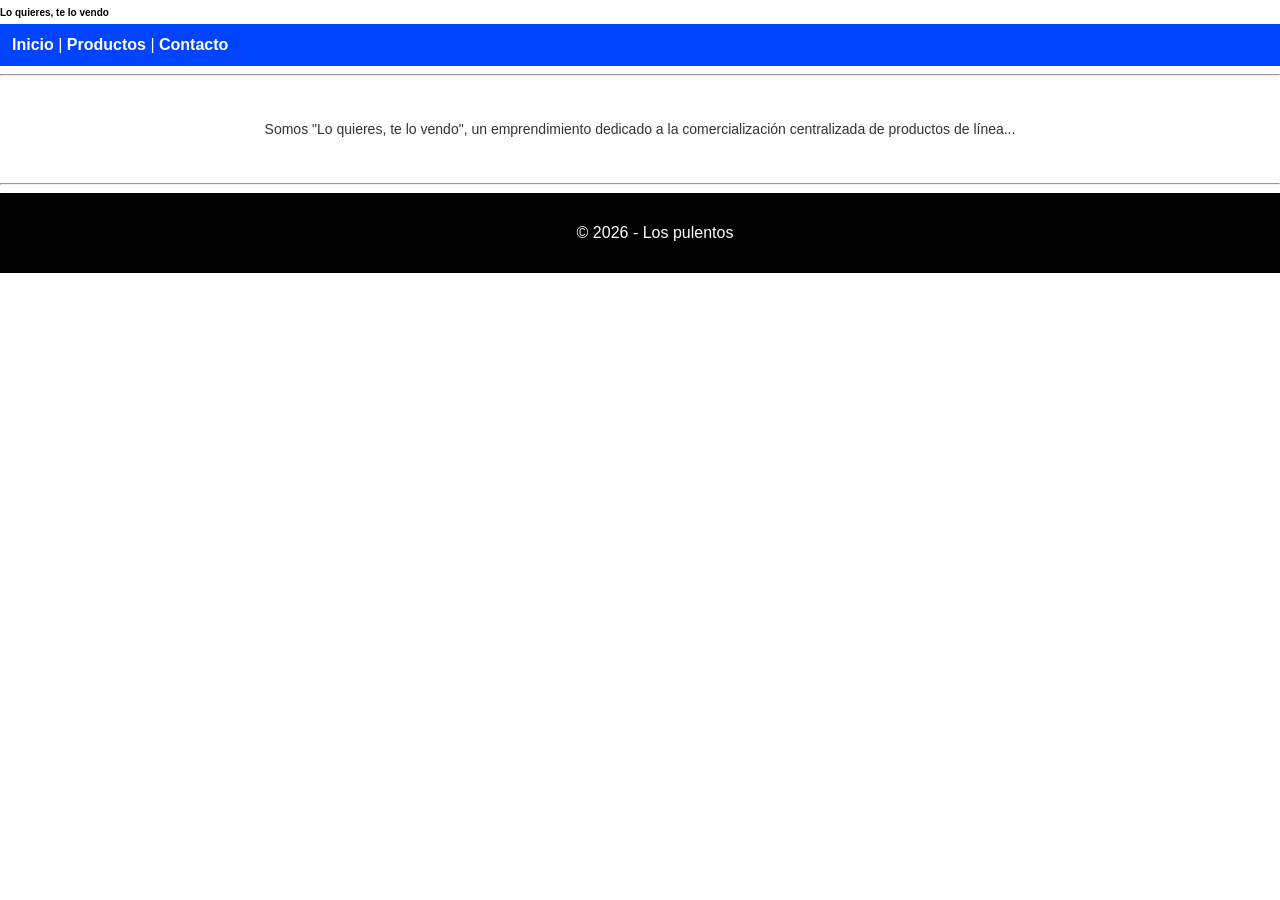
==== index.html @ cd360e34 "Ajustes de HTML5 y correcciones de estilo del Paso 1" ====
<!DOCTYPE html>
<html lang="es">
<head>
    <meta charset="utf-8">
    <meta name="viewport" content="width=device-width, initial-scale=1">
    <title>Lo quieres, te lo vendo</title>
    <!-- Vinculación del CSS -->
    <link rel="stylesheet" href="asset/css/style.css">
</head>
<body>
    <header>
        <h1 style="font-family: Arial; font-size: 10px;">Lo quieres, te lo vendo</h1>
    </header>
    <nav>
        <a href="index.html">Inicio</a> | 
        <a href="#productos">Productos</a> | 
        <a href="contacto.html">Contacto</a>
    </nav>
    <hr>
    <main>
        <section id="extracto">
            <p style="font-size: 14px; line-height: 1.6; color: #333;">
                Somos "Lo quieres, te lo vendo", un emprendimiento dedicado a la comercialización centralizada de productos de línea...
            </p>
        </section>
    </main>
    <hr>
    <footer>
        <p>&copy; 2026 - Los pulentos</p>
    </footer>
</body>
</html>
---- asset/css/style.css ----
/* Estilos Generales */
body {
    font-family: Arial, sans-serif;
    margin: 0;
    padding: 0;
}

/* Requisito: Fondo azul en el menú con texto y enlaces blancos */
nav {
    background-color: #0044ff;
    padding: 12px;
    color: #ffffff;
}

nav a {
    color: #ffffff;
    text-decoration: none;
    font-weight: bold;
}

/* Requisito: Extracto centrado */
main section {
    text-align: center;
    padding: 20px;
}

/* Requisito: Fondo negro en el pie de página */
footer {
    background-color: #000000;
    color: #ffffff;
    text-align: center;
    padding: 15px;
    position: relative;
    bottom: 0;
    width: 100%;
}

/* ==========================================
   Requisito: Responsividad para 3 dispositivos
   ========================================== */

/* 1. Celular (Pantallas pequeñas hasta 576px) */
@media (max-width: 576px) {
    nav a {
        display: block; /* Los enlaces se apilan verticalmente en celular */
        margin: 8px 0;
    }
    main section {
        padding: 10px;
    }
}

/* 2. Tablet (Pantallas medianas entre 577px y 992px) */
@media (min-width: 577px) and (max-width: 992px) {
    nav {
        text-align: center;
    }
    main section {
        width: 80%;
        margin: 0 auto;
    }
}

/* 3. Escritorio (Pantallas grandes superiores a 992px) */
@media (min-width: 993px) {
    main section {
        width: 60%;
        margin: 0 auto;
    }
}
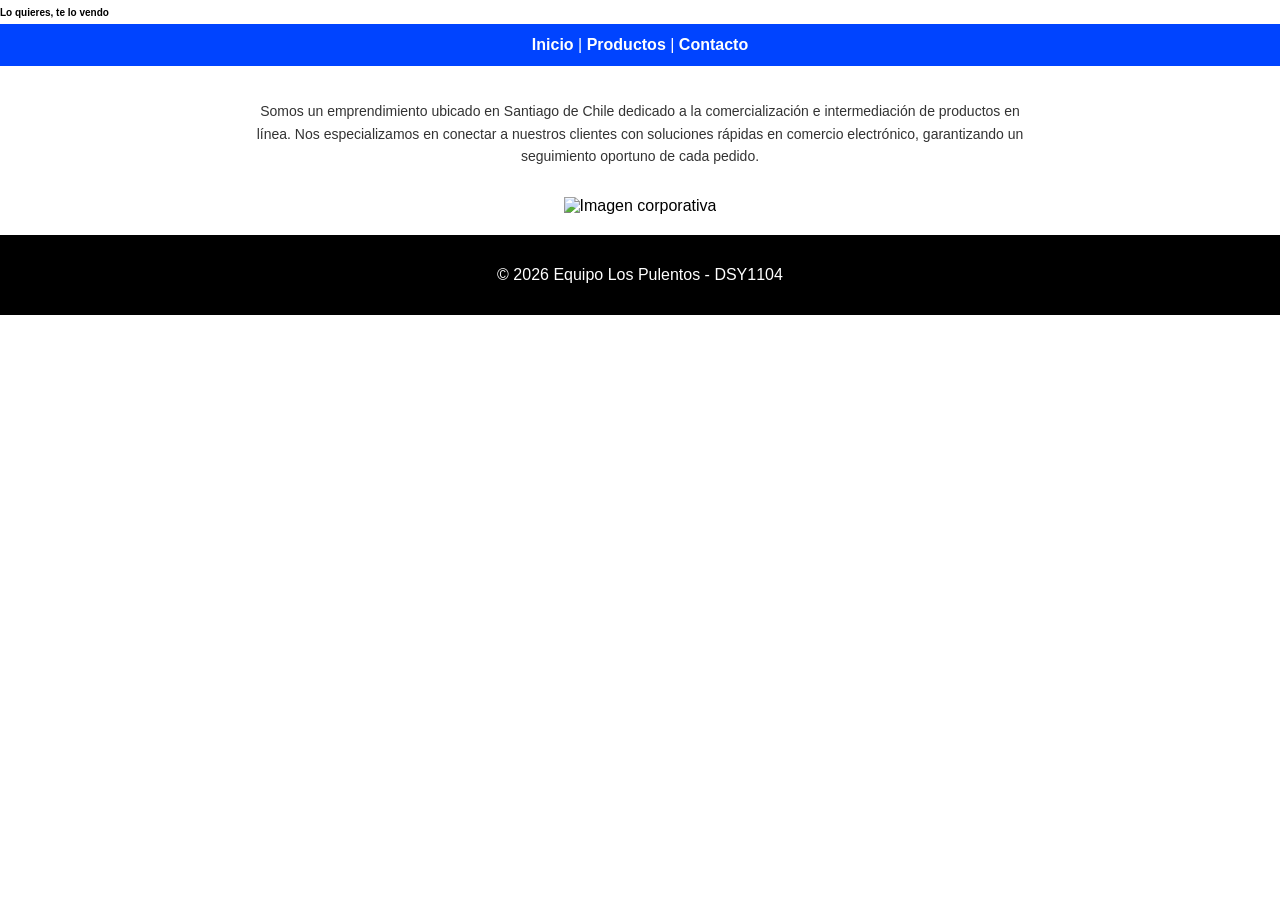
==== commit 2bf19338: "Limpieza de proyecto y actualización de código según pauta" ====
--- a/index.html
+++ b/index.html
@@ -1,32 +1,34 @@
 <!DOCTYPE html>
 <html lang="es">
 <head>
-    <meta charset="utf-8">
-    <meta name="viewport" content="width=device-width, initial-scale=1">
-    <title>Lo quieres, te lo vendo</title>
-    <!-- Vinculación del CSS -->
-    <link rel="stylesheet" href="asset/css/style.css">
+    <meta charset="UTF-8">
+    <meta name="viewport" content="width=device-width, initial-scale=1.0">
+    <title>Lo quieres, te lo vendo - Inicio</title>
+    <link rel="stylesheet" href="assets/css/style.css">
 </head>
 <body>
+
     <header>
         <h1 style="font-family: Arial; font-size: 10px;">Lo quieres, te lo vendo</h1>
+        <nav>
+            <a href="index.html">Inicio</a> | 
+            <a href="#productos">Productos</a> | 
+            <a href="contacto.html">Contacto</a>
+        </nav>
     </header>
-    <nav>
-        <a href="index.html">Inicio</a> | 
-        <a href="#productos">Productos</a> | 
-        <a href="contacto.html">Contacto</a>
-    </nav>
-    <hr>
+
     <main>
-        <section id="extracto">
+        <section>
             <p style="font-size: 14px; line-height: 1.6; color: #333;">
-                Somos "Lo quieres, te lo vendo", un emprendimiento dedicado a la comercialización centralizada de productos de línea...
+                Somos un emprendimiento ubicado en Santiago de Chile dedicado a la comercialización e intermediación de productos en línea. Nos especializamos en conectar a nuestros clientes con soluciones rápidas en comercio electrónico, garantizando un seguimiento oportuno de cada pedido.
             </p>
+            <img src="assets/img/donkiwicl.jpg" alt="Imagen corporativa" class="img-destacada">
         </section>
     </main>
-    <hr>
+
     <footer>
-        <p>&copy; 2026 - Los pulentos</p>
+        <p>&copy; 2026 Equipo Los Pulentos - DSY1104</p>
     </footer>
+
 </body>
 </html>
--- a/assets/css/style.css
+++ b/assets/css/style.css
@@ -0,0 +1,71 @@
+/* Estilos Base */
+body {
+    font-family: Arial, sans-serif;
+    margin: 0;
+    padding: 0;
+}
+
+/* Menú: Fondo azul con enlaces blancos */
+nav {
+    background-color: #0044ff;
+    padding: 12px;
+    color: #ffffff;
+    text-align: center;
+}
+
+nav a {
+    color: #ffffff;
+    text-decoration: none;
+    font-weight: bold;
+}
+
+/* Sección de extracto centrada */
+main section {
+    text-align: center;
+    padding: 20px;
+}
+
+.img-destacada {
+    max-width: 100%;
+    height: auto;
+    margin-top: 15px;
+}
+
+/* Pie de página con fondo negro */
+footer {
+    background-color: #000000;
+    color: #ffffff;
+    text-align: center;
+    padding: 15px;
+}
+
+/* ==========================================
+   Responsividad Manual para 3 Dispositivos
+   ========================================== */
+
+/* Celular (pantallas pequeñas hasta 576px) */
+@media (max-width: 576px) {
+    nav a {
+        display: block;
+        margin: 6px 0;
+    }
+    main section {
+        padding: 10px;
+    }
+}
+
+/* Tablet (pantallas medianas entre 577px y 992px) */
+@media (min-width: 577px) and (max-width: 992px) {
+    main section {
+        width: 80%;
+        margin: 0 auto;
+    }
+}
+
+/* Escritorio (pantallas grandes superiores a 992px) */
+@media (min-width: 993px) {
+    main section {
+        width: 60%;
+        margin: 0 auto;
+    }
+}
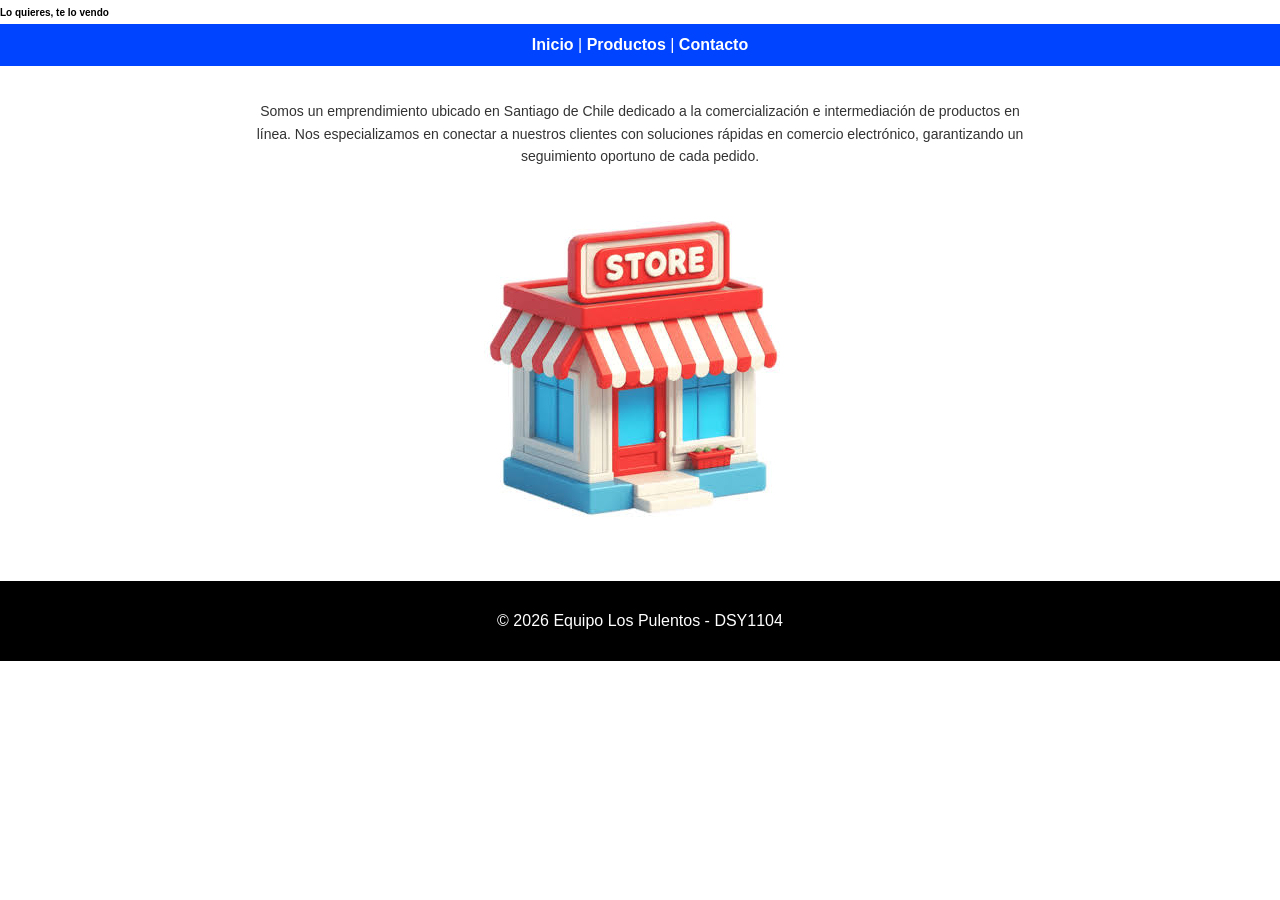
==== commit 14bbe0a5: "Limpieza de proyecto y actualización de código según pauta" ====
--- a/index.html
+++ b/index.html
@@ -20,9 +20,11 @@
     <main>
         <section>
             <p style="font-size: 14px; line-height: 1.6; color: #333;">
-                Somos un emprendimiento ubicado en Santiago de Chile dedicado a la comercialización e intermediación de productos en línea. Nos especializamos en conectar a nuestros clientes con soluciones rápidas en comercio electrónico, garantizando un seguimiento oportuno de cada pedido.
+                Somos un emprendimiento ubicado en Santiago de Chile dedicado a la comercialización e
+                intermediación de productos en línea. Nos especializamos en conectar a nuestros clientes 
+                con soluciones rápidas en comercio electrónico, garantizando un seguimiento oportuno de cada pedido.
             </p>
-            <img src="assets/img/donkiwicl.jpg" alt="Imagen corporativa" class="img-destacada">
+            <img src="assets/images/tienda.jpg" alt="Imagen corporativa" class="img-destacada" sizes="10">
         </section>
     </main>
 
